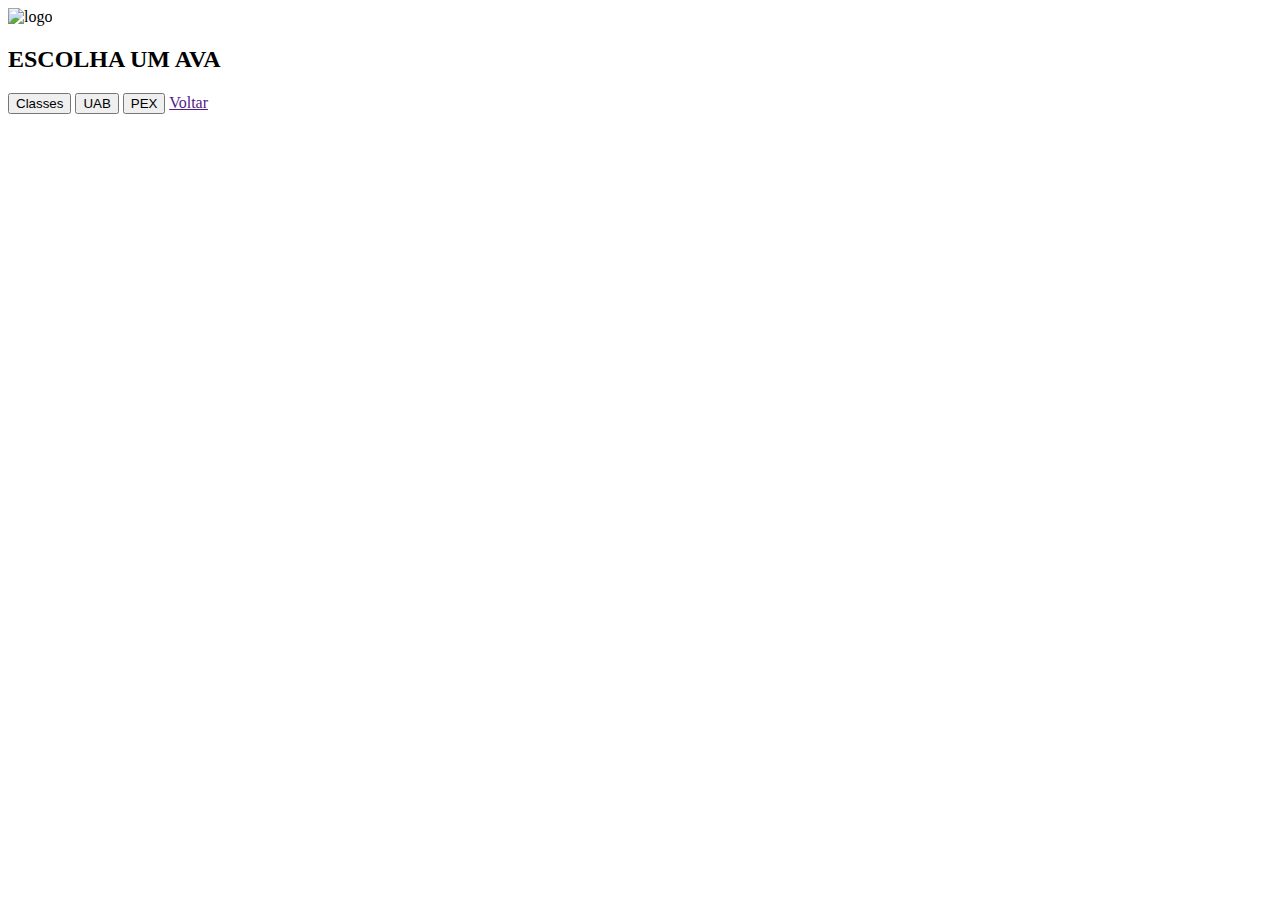
==== index.html @ 5a2a7dc3 "fix path img" ====
<!DOCTYPE html>
<html lang="pt-br">
<head>
    <meta charset="UTF-8">
    <meta http-equiv="X-UA-Compatible" content="IE=edge">
    <meta name="viewport" content="width=device-width, initial-scale=1.0">
    <title>Escolha a plataforma desejada</title>
    <link rel="stylesheet" href="src/css/style.css">
</head>
<body>
    <header>
        <nav class="navbar">
            <div id="hr"></div>
            <img src="public/logo-sead.png" alt="logo" width="64px">
        </nav>
    </header>
    <div id="banner"></div>
    <div class="wrapper">
        <main class="content">
            <section class="list-menu">
                <h2>ESCOLHA UM AVA</h2>
                <div class="btn-group">
                    <!--<button class="btn btn-1">SEaD (EaD)</button>-->
                    <button class="btn btn-2">Classes</button>
                    <button class="btn btn-3">UAB</button>
                    <button class="btn btn-4">PEX</button>
                    <!--<button class="btn btn-5">Projetos</button>-->
                    <a href="">Voltar</a>
                </div>
            </section>
        </main>
    </div>
</body>
</html>
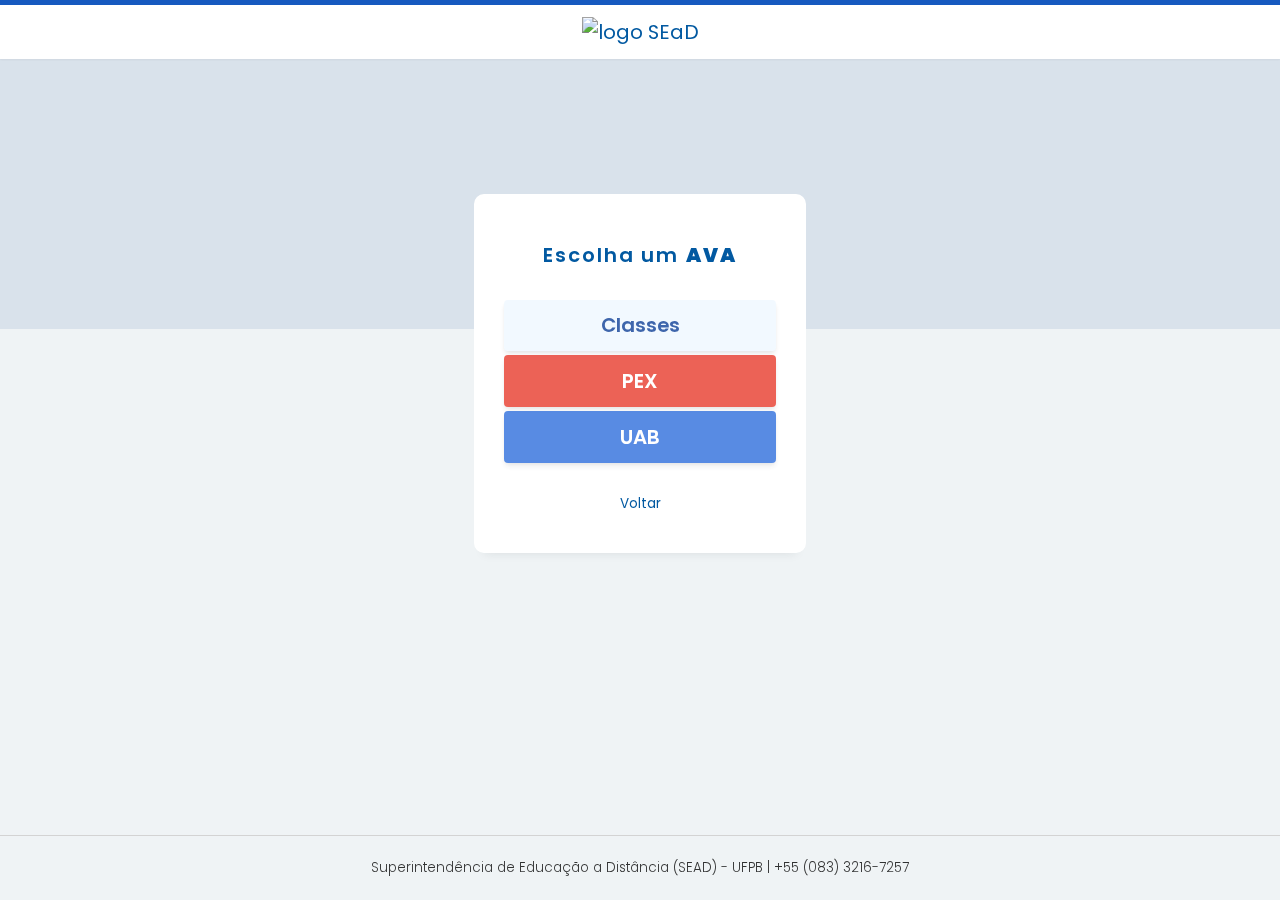
==== commit 07c742e1: "add links" ====
--- a/index.html
+++ b/index.html
@@ -10,25 +10,30 @@
 <body>
     <header>
         <nav class="navbar">
-            <div id="hr"></div>
-            <img src="public/logo-sead.png" alt="logo" width="64px">
+            <div class="hr hr-1"></div>
+            <img src="src/assets/logo-sead.png" id="logo" alt="logo SEaD" width="72">
         </nav>
     </header>
     <div id="banner"></div>
     <div class="wrapper">
         <main class="content">
             <section class="list-menu">
-                <h2>ESCOLHA UM AVA</h2>
+                <h2>Escolha um <strong>AVA</strong></h2>
                 <div class="btn-group">
-                    <!--<button class="btn btn-1">SEaD (EaD)</button>-->
-                    <button class="btn btn-2">Classes</button>
-                    <button class="btn btn-3">UAB</button>
-                    <button class="btn btn-4">PEX</button>
-                    <!--<button class="btn btn-5">Projetos</button>-->
-                    <a href="">Voltar</a>
+                    <a href="https://www.classes.sead.ufpb.br/login/index.php" class="btn btn-1">Classes</a>
+                    <a href="https://www.uab.sead.ufpb.br/login/index.php" class="btn btn-2">PEX</a>
+                    <a href="https://pex.sead.ufpb.br/login/index.php" class="btn btn-3">UAB</a>
+                    <a href="http://www.sead.ufpb.br/" id="voltar">Voltar</a>
                 </div>
             </section>
         </main>
     </div>
+    <footer>
+        <div class="hr hr-2"></div>
+        <div class="rodapé">
+            <!--<img src="src/assets/logo-sead.png" alt="" width="48px">-->
+            <p>Superintendência de Educação a Distância (SEAD) - UFPB | +55 (083) 3216-7257</p>
+        </div>
+    </footer>
 </body>
 </html>--- a/src/css/style.css
+++ b/src/css/style.css
@@ -0,0 +1,159 @@
+@import url('https://fonts.googleapis.com/css2?family=Poppins:ital,wght@0,100;0,200;0,300;0,400;0,500;0,600;0,700;0,800;0,900;1,100;1,200;1,300;1,400;1,500;1,600;1,700;1,800;1,900&display=swap');
+
+*{
+    margin: 0;
+    padding: 0;
+    font-family: 'Poppins', Helvetica, Arial, sans-serif;
+    font-size: 2.2vh;
+}
+body{
+    background-color: #EFF3F5;
+    overflow-x: hidden;
+    text-align: center;
+    color: #0259a1;
+}
+header{
+    background-color: white;
+    display: flex;
+    position: relative;
+    z-index: 1;
+    box-shadow: rgba(0, 0, 0, 0.05) 0px 1px 2px 0px;
+}
+.navbar .hr-1{
+    width: 100vw;
+    height: 5px;
+    background-color: #1659BF;
+}
+.navbar #logo{
+    padding: 0.6rem;
+}
+#banner{
+    position: fixed;
+    width: 100%;
+    height: 30%;
+    background-color: #D9E2EB;
+}
+.wrapper{
+    margin: 75px 37% 0 37%;
+}
+.content{
+    margin-top: 15vh;
+    position: relative;
+    display: flex;
+    flex-direction: column;
+}
+.content .list-menu{
+    display: flex;
+    flex-direction: column;
+    flex-wrap: wrap;
+    min-width: auto;
+    height: auto;
+    background-color: white;
+    border-radius: 10px;
+    padding: .8rem;
+    box-shadow: rgba(33, 35, 38, 0.1) 0px 10px 10px -10px;
+}
+h2{
+    margin: 30px;
+    letter-spacing: .1rem;
+    font-weight: 600;
+}
+.btn-group{
+    display: flex;
+    flex-direction: column;
+}
+.btn{
+    font-weight: 600;
+    font-weight: 600;
+    color: white;
+    border: none;
+    padding: 1.2vh;
+    margin: 0px 5% 1.4% 5%;
+    transition: 0.5s;
+    border-radius: 4px;
+    opacity: 0.8;
+    box-shadow: rgba(0, 0, 0, 0.1) 0px 4px 6px -1px, rgba(0, 0, 0, 0.06) 0px 2px 4px -1px;
+}
+.btn:hover{
+    cursor: pointer;
+    filter: brightness(0.9);
+}
+.btn:focus{
+    border: none;
+}
+.btn-1{
+    background-color: aliceblue;
+    color: #0F4098;
+}
+.btn-2{
+    background-color: #E83B2D;
+}
+.btn-3{
+    background-color: #2F6FDD;
+}
+a{
+    text-decoration: none;
+    color: inherit;
+}
+#voltar{
+    font-size: 1.5vh;
+    padding: 30px;
+    font-weight: 400;
+    margin-top: -1%;
+}
+#voltar:hover{
+    text-decoration: underline;
+}
+footer{
+    position: fixed;
+    bottom: 0;
+}
+footer .hr-2{
+    width: 100vw;
+    height: 1px;
+    background-color: lightgray;
+}
+.rodapé{
+    display: flex;
+    flex-direction: row;
+    justify-content: center;
+    align-items: center;
+    padding: 22px;
+}
+p{
+    text-align: center;
+    font-size: 1.5vh;
+    color: black;
+    opacity: 0.8;
+    font-weight: 300;
+}
+@media (max-width: 1200px)
+{
+    .wrapper{
+        margin: 15px 30% 0px 30%;
+    }
+}
+@media (max-width: 1023px)
+{
+    .wrapper{
+        margin: 15px 20% 0px 20%;
+    }
+}
+@media (max-width: 767px)
+{
+    .wrapper{
+        margin: 15px 10% 0px 10%;
+    }
+    img{
+        width: 48px;
+    }
+}
+@media (max-width: 480)
+{
+    .wrapper{
+        margin: 15px 5% 0px 5%;
+    }
+    img{
+        width: 48px;
+    }
+}